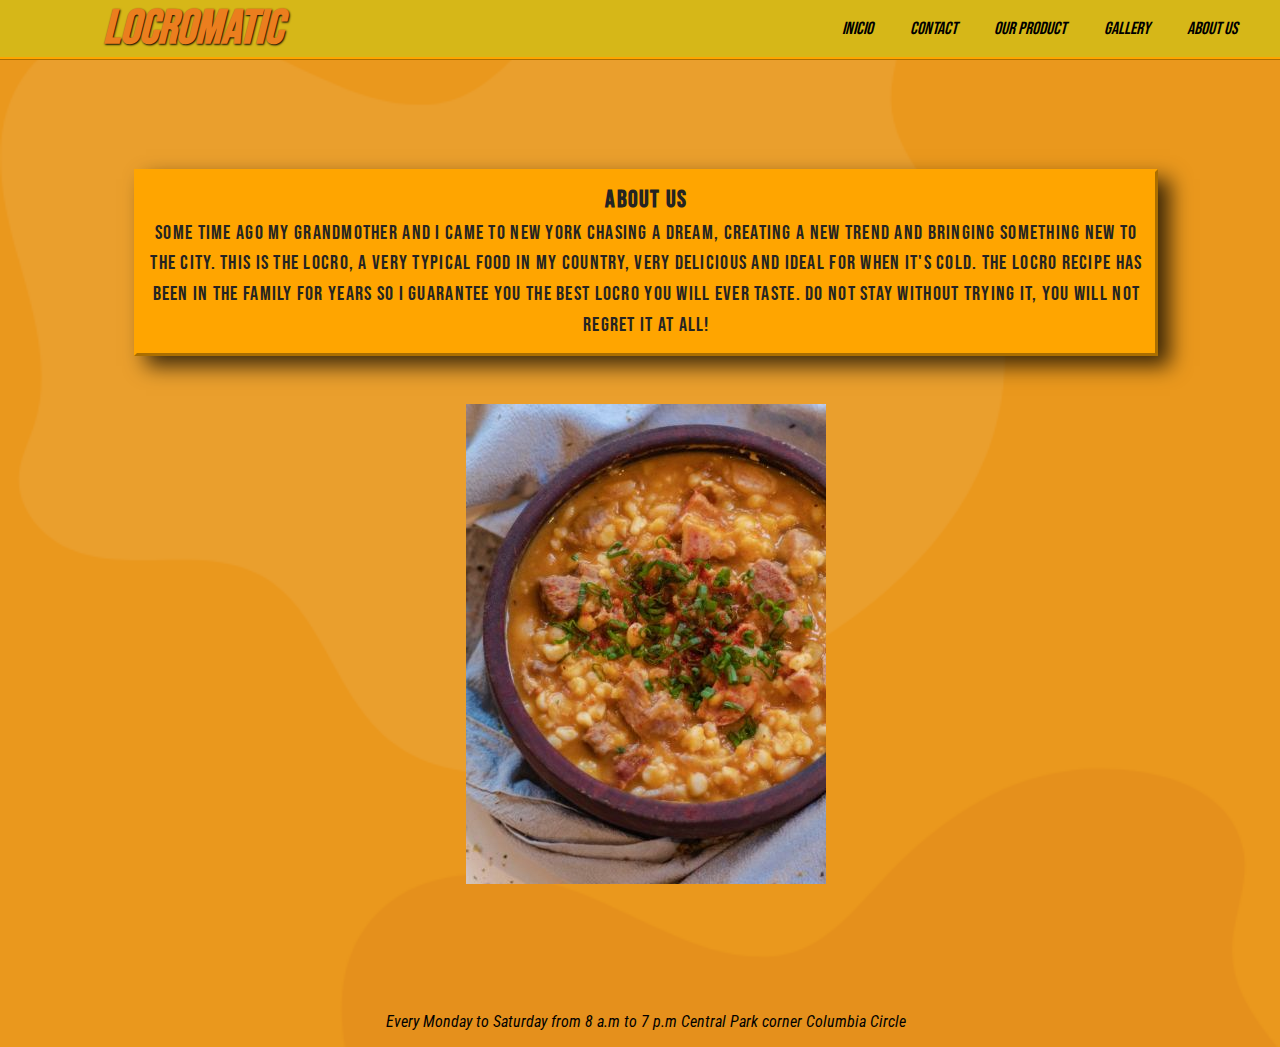
==== pages/aboutus.html @ 6319b04c "cambio al title en la pagina index" ====
<!DOCTYPE html>
<html lang="en">
    <head>
        <meta charset="UTF-8">
        <meta http-equiv="X-UA-Compatible" content="IE=edge">
        <meta name="viewport" content="width=device-width, initial-scale=1.0">
        <title>ABOUT US</title>
        <link rel="shortcut icon" href="../assets/abuelita icon.png" />
        <link rel="stylesheet" href="../styles/style.css">
        <link rel="preconnect" href="https://fonts.googleapis.com">
        <link rel="preconnect" href="https://fonts.gstatic.com" crossorigin>
        <link href="https://fonts.googleapis.com/css2?family=Bebas+Neue&family=Roboto+Condensed:wght@300&display=swap" rel="stylesheet"> 
    </head>    
    <body class="bodyPages">
        <header class="header">
            <h1 class="header__titulo">LocroMatic</h1>
            <nav>
                <ul class="header__listaDeNavegacion">
                    <li><a href="../index.html">Inicio</a></li>
                    <li><a href="./contact.html">Contact</a></li>
                    <li><a href="./product.html">Our product</a></li>
                    <li><a href="./gallery.html">Gallery</a></li>
                    <li><a href="./aboutus.html">About us</a></li>
                </ul>
            </nav>
        </header>
        <section class="mainSectionAboutus">
            <div class="mainSectionAboutus__contenido">
            <h3>About us</h3>
            <p>
                Some time ago my grandmother and I came to New York chasing a dream, creating a new trend and bringing something new to the city. This is the Locro, a very typical food in my country, very delicious and ideal for when it's cold. The Locro recipe has been in the family for years so I guarantee you the best locro you will ever taste. DO NOT stay without trying it, you will not regret it at all!
            </p>    
            </div>
            <div class="mainSectionAboutus__img">
                <img src="../assets/locrito3.jpg" alt="pot of locro" title="Tasty locrito with chorizo" />
            </div> 
            <footer class="aboutUsFooter">
                Every Monday to Saturday from 8 a.m to 7 p.m Central Park corner Columbia Circle
            </footer>
        </section> 
    </body>
</html>
---- styles/style.css ----
* {
    padding: 0;
    margin: 0;
    box-sizing: border-box;
}

body {
    background-image: url("https://img.freepik.com/foto-gratis/hojas-papel-color-naranja_23-2148320424.jpg?w=1060");
    background-color: #D6B718;
    background-repeat: no-repeat;
    background-size: cover;
    font-family: 'Roboto Condensed', sans-serif;
}

.bodyPages {
    background-image: url(../assets/pagesbackground.png);
}

body::-webkit-scrollbar {
    width:7px;
    background-color: rgb(26, 26, 26);
}

body::-webkit-scrollbar-thumb {
    background: #D6B718;
    border-radius: 5px;
}

/* Grid de todo el header */

.header {
    display: grid;
    grid-template-areas: 
    "header__titulo header__listaDeNavegacion"
    "header__titulo header__listaDeNavegacion";
    justify-content: space-between;
    align-items: center;
    width: 100%;
    height: auto;
}

/* Header en comun */

.header {
    background-color: #D6B718;
    border-bottom: ridge #ffa500;
}

.header__titulo {
    color: #eb7e1e;
    display: flex;
    justify-content: center;
    font-size: 3em;
    width: 15vw;
    margin-left: 2em;
    font-family: 'Bebas Neue', cursive;
    font-style: oblique;
    text-shadow: 1px 1px 2px black;
}

.header__listaDeNavegacion {
    list-style-type: none;
    width: 30rem;
    padding: 5px;
    background-color:#D6B718;
    display: flex;
    justify-content: space-evenly;
}

 ul li a {
    text-decoration: none;
    color: black;
    font-family: 'Bebas Neue', cursive;
    font-size: 1.1em;
    transition: 0.6s;
}

ul li a:hover {
    background-color: #252422;
    color: #ffa500;
}

/* Body de index */

.indexContainer {
    display: grid;
    grid-template-areas: 
    "indexImg  indexArticle indexPubli"
    "footerIndex footerIndex indexPubli";
    height: 100%;
    width: 100%;
    column-gap: 2rem;
    padding: 1rem;
}

/* Comienzo media query para index */

@media screen and (max-width: 648px)  {
    .header {
        display: flex;
        flex-direction: column;
        align-items: center;
        width: 100%;
        height: 100%;
    }

    .header__titulo {
        width: 100%;
        margin: 0;
    }

    .header ul {
        display: flex;
        flex-direction: column;
        align-items: center;
        width: 100%;
    }

    .indexContainer {
        display: flex;
        flex-direction: column;
        width: 100%;
        font-size: 0.8em;
        position: relative;
    }

    .indexArticle iframe {
        width: 100%;
    }

    .indexImg {
        display: flex;
        flex-direction: column;
        flex-wrap: nowrap;
        overflow: hidden;
    }

    .indexPubli {
        display: flex;
        flex-direction: column;
        width: 100%;
        align-items: center;
    }

    .footerIndex {
        width: 100%;
        text-align: center;
    }
}

/* Fin de media querie */


.indexArticle {
    padding-top: 1rem;
    padding-bottom: 1rem;
    padding-right: 0.5rem;
    padding-left: 0.5rem;
    width: 100%;
    margin-top: 2rem;
    border: outset #ffa500;
    font-family: 'Bebas Neue', cursive;
    font-size: 2em;
    letter-spacing: 1.5px;
    text-align: center;
    line-height: 1.6;
    text-shadow: .5px .5px 1.2px black;
    grid-area: indexArticle;
    display: flex;
    flex-direction: column;
    align-items: center;
    justify-content: space-between;
    box-shadow: -14px 10px 38px -1px rgba(0,0,0,0.62);
    -webkit-box-shadow: -14px 10px 38px -1px rgba(0,0,0,0.62);
    -moz-box-shadow: -14px 10px 38px -1px rgba(0,0,0,0.62);
}

.indexArticle:hover {
    background-color: #252422;
    color: #ffa500;
    transition: 1s;
    text-shadow: none;
}

.indexArticle iframe {
    margin-top: 2.5rem;
    margin-bottom: 2rem;
}

.indexImg {
    grid-area: indexImg;
    display: flex;
    flex-direction: column;
    align-items: center;
    justify-content: center;
}

.indexPubli {
    grid-area: indexPubli;
    width: 100%;
    order: outset #ffa500;
    display: flex;
    flex-direction: column;
    justify-content: space-around;
    font-style: italic;
    font-weight: bolder;
    padding: 0.5rem;
}

.footerIndex {
    grid-area: footerIndex;
    display: flex;
    justify-content: center;
    align-items: center;
    margin-top: 10rem;
    font-style: oblique;
}

/* Body de pagina Contact */

.mainContentContact {
    display: flex;
    flex-direction: row;
    flex-wrap: wrap;
    justify-content: space-around;
    align-items: center;
}

/* Inicio de media querie para pagina Contact */

@media screen and (max-width: 648px)  {
    .mainContentContact {
        width: 100%;
        display: flex;
        flex-wrap: wrap;
        flex-direction: column;
    }

    .mainContentContact__contenido1 {
        display: flex;
        flex-direction: column;
        flex-wrap: wrap;
        width: 100vw;
        font-size: 0.8rem;
    }

    .mainContentContact__contenido1 .mainContentContact__aside {
        display: flex;
        flex-wrap: wrap;
        width: 100%;
    }

    .mainContentContact__contenido2 {
        display: flex;
        flex-direction: column;
        flex-wrap: wrap;
        width: 100%;
    }

    .mainContentContact__contenido2 form {
        width: 100vw;
    }

    .mainContentContact__contenido2 form textarea {
        width: 100%;
    }

    .contactFooter {
        width: 100%;
        text-align: center;
        font-size: 0.8rem;
        margin-top: 10rem;
        margin-bottom: 1rem;
    }
}

/* Fin de media querie */

.mainContentContact__contenido1 h3 {
    display: flex;
    justify-content: center;
    border: double black;
    position: relative;
    top: 4rem;
    letter-spacing: 3.5px;
    background-color: #252422;
    color: #ffa500;
}

.mainContentContact__contenido2 h3 {
    display: flex;
    justify-content: center;
    border: double black;
    position: relative;
    top: 1.5rem;
    letter-spacing: 5px;
    background-color: #252422;
    color: #ffa500;
}

.mainContentContact__contenido2 form {
    margin-top: 6rem;
    border: ridge #ffa500;
    padding: 15px;
    line-height: 1.2;
    font-weight: bolder;
    font-style: oblique;
    box-shadow: 10px 10px 30px -5px rgba(0,0,0,0.75);
    -webkit-box-shadow: 10px 10px 30px -5px rgba(0,0,0,0.75);
    -moz-box-shadow: 10px 10px 30px -5px rgba(0,0,0,0.75);
}

.mainContentContact__aside {
    width: 35rem;
    height: 100%;
    border: inset #ffa500;
    font-family: 'Bebas Neue', cursive;
    font-size: 2.5em;
    text-align: center;
    line-height: 1.4;
    letter-spacing: 2.2px;
    display: flex;
    flex-wrap: wrap;
    align-items: flex-start;
    padding: 1rem;
    margin-top: 5.3rem;
    box-shadow: -14px 1px 65px 13px rgba(0,0,0,0.34);
    -webkit-box-shadow: -14px 1px 65px 13px rgba(0,0,0,0.34);
    -moz-box-shadow: -14px 1px 65px 13px rgba(0,0,0,0.34);
}

.contactFooter {
    display: flex;
    justify-content: center;
    align-items: center;
    margin-top: 10rem;
    margin-bottom: 1rem;
    font-style: oblique;
}

/* Body de pagina Products */

.productContainer {
    display: grid;
    grid-template-areas: 
    "mainSectionProduct mainSectionProduct mainSectionProduct productPubli"
    "mainSectionProduct mainSectionProduct mainSectionProduct productPubli"
    "mainSectionProduct2 mainSectionProduct2 mainSectionProduct2 productPubli"
    "mainSectionProduct2 mainSectionProduct2 mainSectionProduct2 productPubli"
    "productFooter productFooter productFooter productPubli";
    grid-template-columns: 1fr;
    padding: 1em;
    margin: 1em;
    height: 100%;
}

/* Inicio media querie para pagina Products */

@media screen and (max-width: 648px)  {
    .productContainer {
        display: flex;
        flex-direction: column;
        flex-wrap: wrap;
        height: 100%;
        width: 100%;
        padding: 0;
        margin: 0;
    }

    .mainSectionProduct {
        display: flex;
        flex-direction: column;
        flex-wrap: wrap;
        align-items: center;
        width: 100%;
    }

    .mainSectionProduct .varieties {
        display: flex;
        flex-direction: column;
        flex-wrap: wrap;
        align-items: center;
        justify-content: center;
        width: 100%;
    }

    .mainSectionProduct .varieties h4 {
        transform: none;
    }

    .mainSectionProduct .varieties ol,ul {
        display: flex;
        flex-direction: column;
        align-items: center;
    }

    .mainSectionProduct2 {
        display: flex;
        flex-direction: column;
        flex-wrap: wrap;
        width: 100%;
        margin: 0;
    }

    .mainSectionProduct2__title {
        width: 100%;
        display: flex;
        justify-content: center;
    }

    /* .mainSectionProduct2__table {
        display: flex;
        justify-content: center;
        overflow: none;
    } */

    .productPubli {
        width: 100%;
        display: flex;
        flex-wrap: wrap;
        flex-direction: column;
        align-items: center;
        margin-top: 5rem;
        border: ridge #ffa500;
    }

    .productFooter {
        width: 100%;
        text-align: center;
        font-size: 0.8rem;
    }
}

/* Fin de media querie */

.mainSectionProduct {
    grid-area: mainSectionProduct;
    display: flex;
    flex-direction: column;
    align-items: center;
    padding: 1rem;
    margin-right: 1rem;
}

.mainSectionProduct__title {
    display: flex;
    justify-content: center;
    letter-spacing: 5px;
    width: 100%;
}

.mainSectionProduct .varieties {
    display: flex;
    width: 100%;
    flex-direction: column;
    flex-wrap: wrap;
    padding: 1rem;
    margin: 1rem;
}

.varieties h4 {
    font-size: 1rem;
    border: outset 02px #ffa500;
    border-radius: 40px;
    padding: 0.4rem;
    text-align: center;
    margin: 1.5rem;
    width: 40%;
    transform: translate(24vw, 0);
    transition: 0.5s;
    box-shadow: 10px 10px 5px 0px rgba(0,0,0,0.75);
    -webkit-box-shadow: 10px 10px 5px 0px rgba(0,0,0,0.75);
    -moz-box-shadow: 10px 10px 5px 0px rgba(0,0,0,0.75);
}

.varieties h4:hover {
    background-color: #252422;
    color: #ffa500;
}

.varieties ol,
ul {
    list-style: none;
    font-style: oblique;
    line-height: 2;
}

.varieties #conCarne {
    display: flex;
    justify-content: space-around;
    padding: 1rem;
    margin: 1rem;
    margin-top: 2rem;

}

.varieties #sinCarne {
    display: flex; 
    justify-content: space-evenly;
    padding: 1rem;
    margin: 1rem;
    margin-top: 2rem;
}

.varieties #trigo, 
#maiz,
#porotos {
    padding: 2px;
    text-transform: capitalize;
    font-weight: bolder;
}

.mainSectionProduct2 {
    grid-area: mainSectionProduct2;
    display: flex;
    justify-content: center;
    align-items: center;
    border-top: ridge #ffa500; 
    padding: 1.5rem;
    margin: 1rem;
    gap: 5px;
}

.mainSectionProduct2__title {
    text-align: center;
    letter-spacing: 5px;
    margin-right: 3rem;
    margin-top: 2rem;
}

.mainSectionProduct2__table {
    width: 80%;
    font-weight: bolder;
    font-style: oblique;
    border: ridge #ffa500;
    margin-top: 2rem;
}

.productPubli {
    grid-area: productPubli;
    width: 100%;
    display: flex;
    flex-direction: column;
    justify-content: space-evenly;
    border-left: ridge #ffa500;
    padding-left: 1rem;
    font-style: oblique;
    font-weight: bolder;
}

.productFooter {
    grid-area: productFooter;
    display: flex;
    justify-content: center;
    align-items: center;
    margin-top: 10rem;
    font-style: oblique;
}

/* Body de pagina Gallery */

.gallery {
    display: grid;
    grid-template-areas: 
    "mainSectionGallery__title mainSectionGallery__title mainSectionGallery__title"
    "mainSectionGallery__img1 mainSectionGallery__img2 mainSectionGallery__img3"
    "gallery__footer gallery__footer gallery__footer";
    height: 100vh;
    padding: 1rem;
    gap: 1rem;
}

/* Media Querie de gallery */

@media screen and (max-width: 648px) {
    .gallery {
        display: flex;
        flex-direction: column;
        height: 100%;
        width: 100vw;
        gap: 2rem;
    }
    .gallery__footer {
        display: flex;
        text-align: center;
        font-style: oblique;
        font-size: 0.8rem;
    }

    .mainSectionGallery__img1{
        width: 100%;
    }
    .mainSectionGallery__img2 {
        width: 100%;
    }
    .mainSectionGallery__img3 {
        width: 100%;
        display: flex;
        justify-content: center;
    }
}

/* Fin de Media Querie */

.mainSectionGallery__title {
    letter-spacing: 5px;
    grid-area: mainSectionGallery__title;
    display: flex;
    justify-content: center;
    flex: 1 auto;
    margin-top: 1.5rem;
    margin-bottom: 2rem;
}

.mainSectionGallery__img1 {
    display: flex;
    flex-wrap: wrap;
    flex: 1 auto;
    overflow: hidden;
    grid-area: mainSectionGallery__img1;
    width: 100%;

}

.mainSectionGallery__img2 {
    display: flex;
    overflow: hidden;
    flex-wrap: wrap;
    flex: 2 auto;
    grid-area: mainSectionGallery__img2;
    width: 100%;
}

.mainSectionGallery__img3 {
    display: flex;
    flex-wrap: wrap;
    overflow: hidden;
    flex: 1 auto;
    grid-area: mainSectionGallery__img3;
    width: 100%;
}

.gallery__footer {
    grid-area: gallery__footer;
    display: flex;
    justify-content: center;
    margin-top: 10rem;
    flex: 1 auto;
    font-style: italic;
}

/* Body de pagina Aboutus */

.mainSectionAboutus {
    display: flex;
    flex-direction: column;
    align-items: center;
    justify-content: center;
    width: 65vw;
    margin-left: 18vw;
    margin-top: 8vw;
}

/* Inicio media querie para pagina Aboutus */

@media screen and (max-width: 648px)  {
    .mainSectionAboutus {
        display: flex;
        flex-direction: column;
        margin: 0;
        margin-top: 2rem;
        width: 100%;
        height: 100%;
    }

    .mainSectionAboutus .mainSectionAboutus__contenido {
        display: flex;
        flex-direction: column;
        flex-wrap: wrap;
        align-items: center;
        font-size: 1.8rem;
        line-height: 1.5;
        letter-spacing: 0.3vw;
    }

    .mainSectionAboutus__img {
        display: flex;
        flex-wrap: wrap;
        width: 100%;
        overflow: hidden;
        margin-top: 2rem;
    }

    .aboutUsFooter {
        display: flex;
        align-items: center;
        text-align: center;
        font-style: italic;
        font-size: 0.8rem;
        margin-top: 5rem;
        padding: 1rem;
    }
}

/* Fin de media querie */

.mainSectionAboutus__contenido {
    color: #252422;
    background-color: #ffa500;
    font-family: 'Bebas Neue', cursive;
    text-align: center;
    position: relative;
    width: 80vw;
    margin-top: 0.5vw;
    font-size: 1.6vw;
    line-height: 1.5;
    letter-spacing: 0.1vw;
    border: outset #ffa500;
    padding-bottom: 1vw;
    padding-left: 1vw;
    padding-right: 1vw;
    box-shadow: 12px 10px 20px 0px rgba(0,0,0,0.74);
    -webkit-box-shadow: 12px 10px 20px 0px rgba(0,0,0,0.74);
    -moz-box-shadow: 12px 10px 20px 0px rgba(0,0,0,0.74);
}
.mainSectionAboutus__contenido:hover {
    color: #ffa500;
    background-color: #252422;
}

.mainSectionAboutus__contenido h3 {
    text-align: center;
    padding-top: 10px;
}

.mainSectionAboutus .mainSectionAboutus__img {
    display: flex;
    justify-content: center;
    padding: 3rem;
}

.aboutUsFooter {
    display: flex;
    justify-content: center;
    margin-top: 5rem;
    margin-bottom: 1rem;
    font-style: oblique;
}
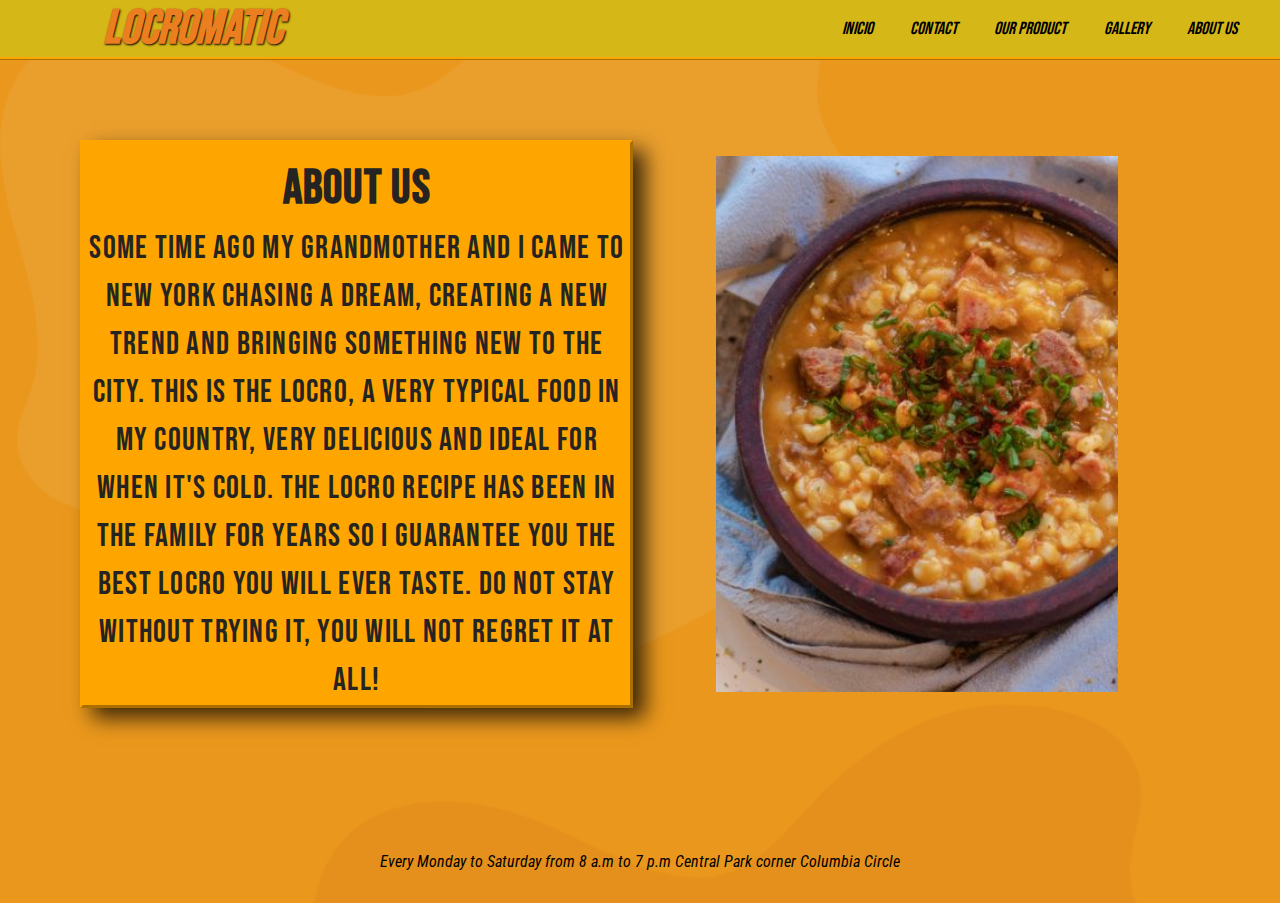
==== commit 2319eb96: "se agrega bootstrap pagina index y about us, tambien cambios a los estilos en css" ====
--- a/pages/aboutus.html
+++ b/pages/aboutus.html
@@ -10,6 +10,7 @@
         <link rel="preconnect" href="https://fonts.googleapis.com">
         <link rel="preconnect" href="https://fonts.gstatic.com" crossorigin>
         <link href="https://fonts.googleapis.com/css2?family=Bebas+Neue&family=Roboto+Condensed:wght@300&display=swap" rel="stylesheet"> 
+        <link href="https://cdn.jsdelivr.net/npm/bootstrap@5.2.0-beta1/dist/css/bootstrap.min.css" rel="stylesheet" integrity="sha384-0evHe/X+R7YkIZDRvuzKMRqM+OrBnVFBL6DOitfPri4tjfHxaWutUpFmBp4vmVor" crossorigin="anonymous">
     </head>    
     <body class="bodyPages">
         <header class="header">
@@ -24,19 +25,22 @@
                 </ul>
             </nav>
         </header>
-        <section class="mainSectionAboutus">
-            <div class="mainSectionAboutus__contenido">
-            <h3>About us</h3>
-            <p>
-                Some time ago my grandmother and I came to New York chasing a dream, creating a new trend and bringing something new to the city. This is the Locro, a very typical food in my country, very delicious and ideal for when it's cold. The Locro recipe has been in the family for years so I guarantee you the best locro you will ever taste. DO NOT stay without trying it, you will not regret it at all!
-            </p>    
-            </div>
-            <div class="mainSectionAboutus__img">
-                <img src="../assets/locrito3.jpg" alt="pot of locro" title="Tasty locrito with chorizo" />
+        <section class="container-fluid">
+            <div class="row mainAboutUs">
+                <div class="mainSectionAboutus__contenido col-sm-12 col-md-6 col-lg-6">
+                <h2>About us</h2>
+                <p>
+                    Some time ago my grandmother and I came to New York chasing a dream, creating a new trend and bringing something new to the city. This is the Locro, a very typical food in my country, very delicious and ideal for when it's cold. The Locro recipe has been in the family for years so I guarantee you the best locro you will ever taste. DO NOT stay without trying it, you will not regret it at all!
+                </p>    
+                </div>
+                <div class="mainSectionAboutus__img col-sm-12 col-md-6 col-lg-6">
+                    <img src="../assets/locrito3.jpg" alt="pot of locro" title="Tasty locrito with chorizo" class="img-thumbnail"/>
+                </div>
             </div> 
-            <footer class="aboutUsFooter">
-                Every Monday to Saturday from 8 a.m to 7 p.m Central Park corner Columbia Circle
-            </footer>
+                <footer class="aboutUsFooter">
+                    Every Monday to Saturday from 8 a.m to 7 p.m Central Park corner Columbia Circle
+                </footer>
         </section> 
+        <script src="https://cdn.jsdelivr.net/npm/bootstrap@5.2.0-beta1/dist/js/bootstrap.bundle.min.js" integrity="sha384-pprn3073KE6tl6bjs2QrFaJGz5/SUsLqktiwsUTF55Jfv3qYSDhgCecCxMW52nD2" crossorigin="anonymous"></script>         
     </body>
 </html>--- a/styles/style.css
+++ b/styles/style.css
@@ -28,16 +28,16 @@
 
 /* Grid de todo el header */
 
-.header {
-    display: grid;
-    grid-template-areas: 
-    "header__titulo header__listaDeNavegacion"
-    "header__titulo header__listaDeNavegacion";
-    justify-content: space-between;
-    align-items: center;
-    width: 100%;
-    height: auto;
-}
+    .header {
+        display: flex;
+        grid-template-areas: 
+        "header__titulo header__listaDeNavegacion"
+        "header__titulo header__listaDeNavegacion";
+        justify-content: space-between;
+        align-items: center;
+        width: 100%;
+        height: 100%;
+    }
 
 /* Header en comun */
 
@@ -82,74 +82,15 @@
 
 /* Body de index */
 
-.indexContainer {
-    display: grid;
-    grid-template-areas: 
-    "indexImg  indexArticle indexPubli"
-    "footerIndex footerIndex indexPubli";
-    height: 100%;
-    width: 100%;
-    column-gap: 2rem;
-    padding: 1rem;
-}
-
-/* Comienzo media query para index */
-
-@media screen and (max-width: 648px)  {
-    .header {
-        display: flex;
-        flex-direction: column;
-        align-items: center;
-        width: 100%;
-        height: 100%;
-    }
-
-    .header__titulo {
-        width: 100%;
-        margin: 0;
-    }
-
-    .header ul {
-        display: flex;
-        flex-direction: column;
-        align-items: center;
-        width: 100%;
-    }
-
-    .indexContainer {
-        display: flex;
-        flex-direction: column;
-        width: 100%;
-        font-size: 0.8em;
-        position: relative;
-    }
-
-    .indexArticle iframe {
-        width: 100%;
-    }
-
-    .indexImg {
-        display: flex;
-        flex-direction: column;
-        flex-wrap: nowrap;
-        overflow: hidden;
-    }
-
-    .indexPubli {
-        display: flex;
-        flex-direction: column;
-        width: 100%;
-        align-items: center;
-    }
-
-    .footerIndex {
-        width: 100%;
-        text-align: center;
-    }
-}
-
-/* Fin de media querie */
-
+.container-fluid {
+    margin: 2rem;
+}
+
+.mainIndex {
+    display: flex;
+    padding: 3rem;
+    padding-ight: 1rem;
+}
 
 .indexArticle {
     padding-top: 1rem;
@@ -165,11 +106,6 @@
     text-align: center;
     line-height: 1.6;
     text-shadow: .5px .5px 1.2px black;
-    grid-area: indexArticle;
-    display: flex;
-    flex-direction: column;
-    align-items: center;
-    justify-content: space-between;
     box-shadow: -14px 10px 38px -1px rgba(0,0,0,0.62);
     -webkit-box-shadow: -14px 10px 38px -1px rgba(0,0,0,0.62);
     -moz-box-shadow: -14px 10px 38px -1px rgba(0,0,0,0.62);
@@ -183,12 +119,13 @@
 }
 
 .indexArticle iframe {
-    margin-top: 2.5rem;
+    margin-top: 2rem;
     margin-bottom: 2rem;
+    padding: 1rem;
+    width: 100%;
 }
 
 .indexImg {
-    grid-area: indexImg;
     display: flex;
     flex-direction: column;
     align-items: center;
@@ -196,24 +133,24 @@
 }
 
 .indexPubli {
-    grid-area: indexPubli;
-    width: 100%;
-    order: outset #ffa500;
+    width: 100%;
     display: flex;
     flex-direction: column;
     justify-content: space-around;
+    align-items: center;
     font-style: italic;
     font-weight: bolder;
-    padding: 0.5rem;
 }
 
 .footerIndex {
-    grid-area: footerIndex;
-    display: flex;
-    justify-content: center;
-    align-items: center;
-    margin-top: 10rem;
-    font-style: oblique;
+    display: flex;
+    justify-content: center;
+    align-items: center;
+    font-style: oblique;
+    text-align: center;
+    margin-top: 6rem;
+    margin-bottom: 1rem;
+    font-size: 1rem;
 }
 
 /* Body de pagina Contact */
@@ -324,6 +261,7 @@
     align-items: flex-start;
     padding: 1rem;
     margin-top: 5.3rem;
+    background-image: linear-gradient(to top, #e85d04, #f48c06, #faa307, #ffba08);
     box-shadow: -14px 1px 65px 13px rgba(0,0,0,0.34);
     -webkit-box-shadow: -14px 1px 65px 13px rgba(0,0,0,0.34);
     -moz-box-shadow: -14px 1px 65px 13px rgba(0,0,0,0.34);
@@ -408,12 +346,6 @@
         justify-content: center;
     }
 
-    /* .mainSectionProduct2__table {
-        display: flex;
-        justify-content: center;
-        overflow: none;
-    } */
-
     .productPubli {
         width: 100%;
         display: flex;
@@ -476,6 +408,7 @@
 .varieties h4:hover {
     background-color: #252422;
     color: #ffa500;
+    transform: skew(25deg, 172deg);
 }
 
 .varieties ol,
@@ -649,76 +582,23 @@
     font-style: italic;
 }
 
-/* Body de pagina Aboutus */
-
-.mainSectionAboutus {
-    display: flex;
-    flex-direction: column;
-    align-items: center;
-    justify-content: center;
-    width: 65vw;
-    margin-left: 18vw;
-    margin-top: 8vw;
-}
-
-/* Inicio media querie para pagina Aboutus */
-
-@media screen and (max-width: 648px)  {
-    .mainSectionAboutus {
-        display: flex;
-        flex-direction: column;
-        margin: 0;
-        margin-top: 2rem;
-        width: 100%;
-        height: 100%;
-    }
-
-    .mainSectionAboutus .mainSectionAboutus__contenido {
-        display: flex;
-        flex-direction: column;
-        flex-wrap: wrap;
-        align-items: center;
-        font-size: 1.8rem;
-        line-height: 1.5;
-        letter-spacing: 0.3vw;
-    }
-
-    .mainSectionAboutus__img {
-        display: flex;
-        flex-wrap: wrap;
-        width: 100%;
-        overflow: hidden;
-        margin-top: 2rem;
-    }
-
-    .aboutUsFooter {
-        display: flex;
-        align-items: center;
-        text-align: center;
-        font-style: italic;
-        font-size: 0.8rem;
-        margin-top: 5rem;
-        padding: 1rem;
-    }
-}
-
-/* Fin de media querie */
+/* Body de pagina About Us */
+
+.mainAboutUs {
+    display: flex;
+    padding: 3rem;
+}
 
 .mainSectionAboutus__contenido {
     color: #252422;
     background-color: #ffa500;
     font-family: 'Bebas Neue', cursive;
     text-align: center;
-    position: relative;
-    width: 80vw;
-    margin-top: 0.5vw;
-    font-size: 1.6vw;
+    font-size: 2rem;
     line-height: 1.5;
     letter-spacing: 0.1vw;
     border: outset #ffa500;
-    padding-bottom: 1vw;
-    padding-left: 1vw;
-    padding-right: 1vw;
+    width: 100%;
     box-shadow: 12px 10px 20px 0px rgba(0,0,0,0.74);
     -webkit-box-shadow: 12px 10px 20px 0px rgba(0,0,0,0.74);
     -moz-box-shadow: 12px 10px 20px 0px rgba(0,0,0,0.74);
@@ -728,21 +608,25 @@
     background-color: #252422;
 }
 
-.mainSectionAboutus__contenido h3 {
+.mainSectionAboutus__contenido h2 {
     text-align: center;
     padding-top: 10px;
 }
 
-.mainSectionAboutus .mainSectionAboutus__img {
-    display: flex;
-    justify-content: center;
-    padding: 3rem;
+ .mainSectionAboutus__img {
+    padding: 1rem;
+    width: 100%;
+    display: flex;
+    justify-content: center;
 }
 
 .aboutUsFooter {
     display: flex;
     justify-content: center;
-    margin-top: 5rem;
+    margin-top: 6rem;
+    text-align: center;
     margin-bottom: 1rem;
     font-style: oblique;
+    font-size: 1rem;
+    width: 100%;
 }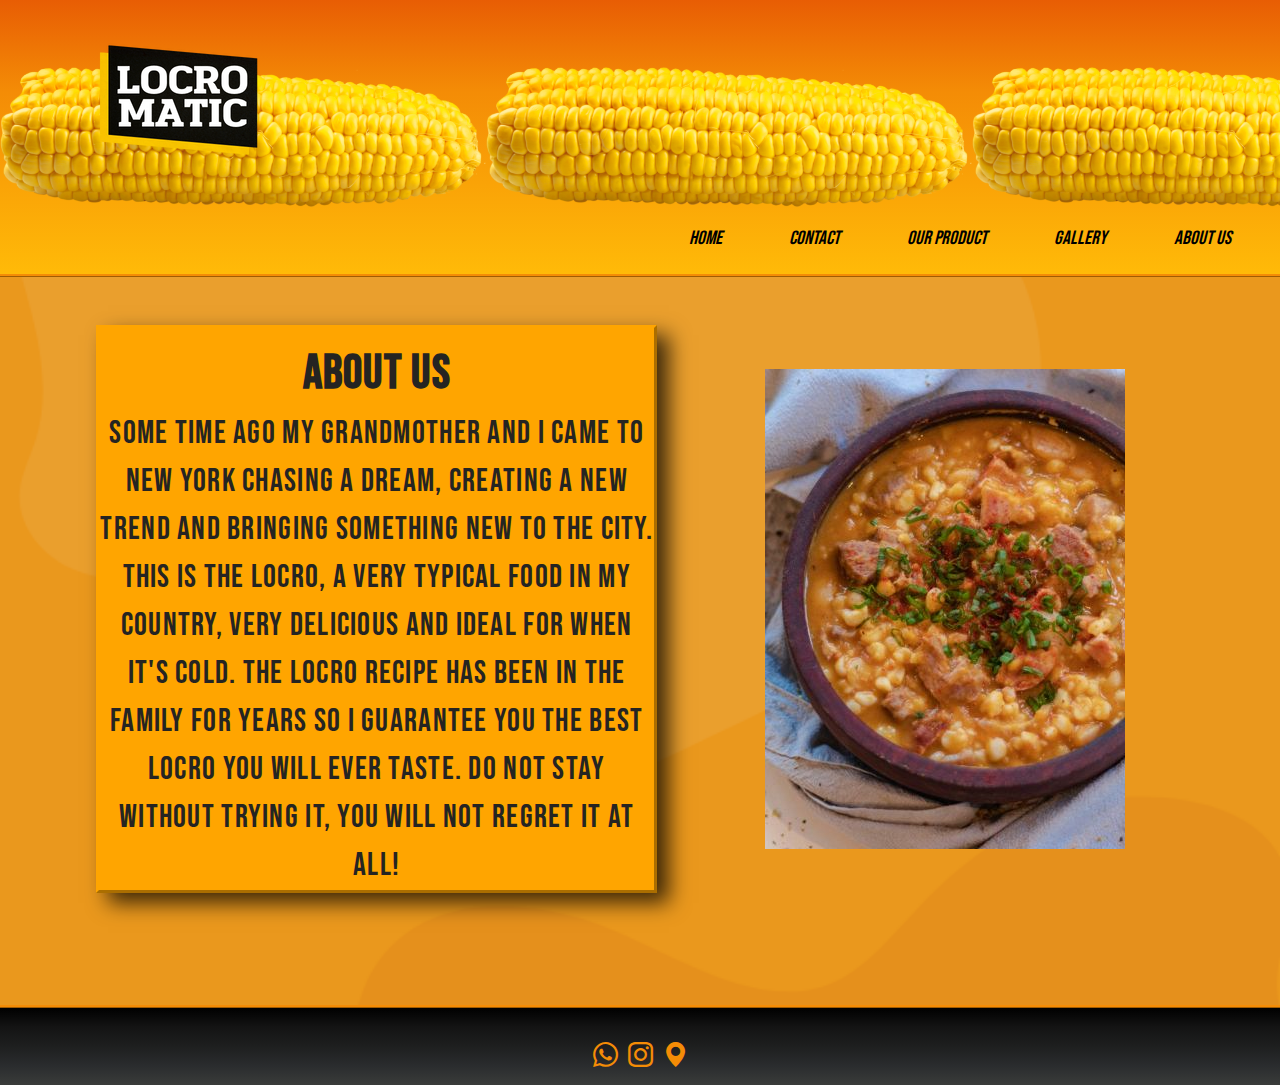
==== commit 413a98af: "terminamos de retocar bootstrap en index y pagina About Us aparte de agregarlo a Gallery, tambien se" ====
--- a/pages/aboutus.html
+++ b/pages/aboutus.html
@@ -11,19 +11,22 @@
         <link rel="preconnect" href="https://fonts.gstatic.com" crossorigin>
         <link href="https://fonts.googleapis.com/css2?family=Bebas+Neue&family=Roboto+Condensed:wght@300&display=swap" rel="stylesheet"> 
         <link href="https://cdn.jsdelivr.net/npm/bootstrap@5.2.0-beta1/dist/css/bootstrap.min.css" rel="stylesheet" integrity="sha384-0evHe/X+R7YkIZDRvuzKMRqM+OrBnVFBL6DOitfPri4tjfHxaWutUpFmBp4vmVor" crossorigin="anonymous">
+        <link rel="stylesheet" href="https://cdn.jsdelivr.net/npm/bootstrap-icons@1.8.3/font/bootstrap-icons.css">
     </head>    
     <body class="bodyPages">
-        <header class="header">
-            <h1 class="header__titulo">LocroMatic</h1>
-            <nav>
-                <ul class="header__listaDeNavegacion">
-                    <li><a href="../index.html">Inicio</a></li>
-                    <li><a href="./contact.html">Contact</a></li>
-                    <li><a href="./product.html">Our product</a></li>
-                    <li><a href="./gallery.html">Gallery</a></li>
-                    <li><a href="./aboutus.html">About us</a></li>
-                </ul>
-            </nav>
+        <header class="header container-fluid">
+            <div class="row d-flex justify-content-around align-items-start">
+                <img src="../assets/LOGO.png" alt="logo de la marca" class="col-auto">
+                <nav class="col nav mt-2">
+                    <ul class="header__listaDeNavegacion">
+                        <li><a href="../index.html">Home</a></li>
+                        <li><a href="./contact.html">Contact</a></li>
+                        <li><a href="./product.html">Our product</a></li>
+                        <li><a href="./gallery.html">Gallery</a></li>
+                        <li><a href="./aboutus.html">About us</a></li>
+                
+                </nav>
+            </div>
         </header>
         <section class="container-fluid">
             <div class="row mainAboutUs">
@@ -37,10 +40,12 @@
                     <img src="../assets/locrito3.jpg" alt="pot of locro" title="Tasty locrito with chorizo" class="img-thumbnail"/>
                 </div>
             </div> 
-                <footer class="aboutUsFooter">
-                    Every Monday to Saturday from 8 a.m to 7 p.m Central Park corner Columbia Circle
-                </footer>
         </section> 
+        <footer class="footer">
+            <a href="https://web.whatsapp.com/" target="_blank"><i class="bi bi-whatsapp"></i></a>
+            <a href="https://www.instagram.com/" target="_blank"><i class="bi bi-instagram"></i></a>
+            <a href="https://www.google.com.ar/maps/place/Columbus+Cir,+New+York,+NY,+EE.+UU./@40.767848,-73.9837106,17z/data=!3m1!4b1!4m5!3m4!1s0x89c258f63c9804b5:0xacca5e3d4112d7eb!8m2!3d40.767848!4d-73.9815219" target="_blank"><i class="bi bi-geo-alt-fill"></i></a>
+        </footer>
         <script src="https://cdn.jsdelivr.net/npm/bootstrap@5.2.0-beta1/dist/js/bootstrap.bundle.min.js" integrity="sha384-pprn3073KE6tl6bjs2QrFaJGz5/SUsLqktiwsUTF55Jfv3qYSDhgCecCxMW52nD2" crossorigin="anonymous"></script>         
     </body>
 </html>--- a/styles/style.css
+++ b/styles/style.css
@@ -26,53 +26,42 @@
     border-radius: 5px;
 }
 
-/* Grid de todo el header */
-
-    .header {
-        display: flex;
-        grid-template-areas: 
-        "header__titulo header__listaDeNavegacion"
-        "header__titulo header__listaDeNavegacion";
-        justify-content: space-between;
-        align-items: center;
-        width: 100%;
-        height: 100%;
-    }
-
 /* Header en comun */
 
 .header {
-    background-color: #D6B718;
-    border-bottom: ridge #ffa500;
-}
-
-.header__titulo {
-    color: #eb7e1e;
-    display: flex;
-    justify-content: center;
-    font-size: 3em;
-    width: 15vw;
-    margin-left: 2em;
-    font-family: 'Bebas Neue', cursive;
-    font-style: oblique;
-    text-shadow: 1px 1px 2px black;
+    border-bottom: ridge #f48c06;
+    background-image: url(../assets/corn.png), linear-gradient(to bottom, #e85d04, #f48c06, #faa307, #ffba08);
+    background-size: contain;
+}
+
+@media screen and (min-width: 992px)  {
+    .header img {
+        margin-left: 5rem;
+    }
+}
+
+.nav {
+    display: flex;
+    justify-content: flex-end;
+    width: 100%;
 }
 
 .header__listaDeNavegacion {
     list-style-type: none;
-    width: 30rem;
-    padding: 5px;
-    background-color:#D6B718;
-    display: flex;
-    justify-content: space-evenly;
+    width: 40rem;
+    padding: 1rem;
+    display: flex;
+    justify-content: space-around;
 }
 
  ul li a {
     text-decoration: none;
     color: black;
     font-family: 'Bebas Neue', cursive;
-    font-size: 1.1em;
+    font-size: 1.2em;
     transition: 0.6s;
+    width: 100%;
+    color: #000;
 }
 
 ul li a:hover {
@@ -82,23 +71,17 @@
 
 /* Body de index */
 
-.container-fluid {
-    margin: 2rem;
-}
-
 .mainIndex {
     display: flex;
     padding: 3rem;
-    padding-ight: 1rem;
 }
 
 .indexArticle {
-    padding-top: 1rem;
-    padding-bottom: 1rem;
+    padding-top: 2rem;
     padding-right: 0.5rem;
     padding-left: 0.5rem;
-    width: 100%;
-    margin-top: 2rem;
+    margin-bottom: 5rem;
+    width: 100%;
     border: outset #ffa500;
     font-family: 'Bebas Neue', cursive;
     font-size: 2em;
@@ -119,10 +102,10 @@
 }
 
 .indexArticle iframe {
-    margin-top: 2rem;
+    margin-top: 1rem;
     margin-bottom: 2rem;
     padding: 1rem;
-    width: 100%;
+    width: 80%;
 }
 
 .indexImg {
@@ -130,7 +113,21 @@
     flex-direction: column;
     align-items: center;
     justify-content: center;
-}
+    overflow: hidden;
+}
+
+.cocinera {
+    animation-name: cocinera;
+    animation-duration: 5s;
+    animation-iteration-count: infinite;
+    animation-delay: 1s;
+    animation-direction: alternate;
+}
+
+@keyframes cocinera {
+    0% {transform: rotate(25deg);}
+    100% {transform: rotate(-20deg);}
+} 
 
 .indexPubli {
     width: 100%;
@@ -140,17 +137,7 @@
     align-items: center;
     font-style: italic;
     font-weight: bolder;
-}
-
-.footerIndex {
-    display: flex;
-    justify-content: center;
-    align-items: center;
-    font-style: oblique;
-    text-align: center;
-    margin-top: 6rem;
-    margin-bottom: 1rem;
-    font-size: 1rem;
+    font-family: 'Roboto Condensed', sans-serif;
 }
 
 /* Body de pagina Contact */
@@ -267,14 +254,6 @@
     -moz-box-shadow: -14px 1px 65px 13px rgba(0,0,0,0.34);
 }
 
-.contactFooter {
-    display: flex;
-    justify-content: center;
-    align-items: center;
-    margin-top: 10rem;
-    margin-bottom: 1rem;
-    font-style: oblique;
-}
 
 /* Body de pagina Products */
 
@@ -285,7 +264,7 @@
     "mainSectionProduct mainSectionProduct mainSectionProduct productPubli"
     "mainSectionProduct2 mainSectionProduct2 mainSectionProduct2 productPubli"
     "mainSectionProduct2 mainSectionProduct2 mainSectionProduct2 productPubli"
-    "productFooter productFooter productFooter productPubli";
+    "footer footer footer productPubli";
     grid-template-columns: 1fr;
     padding: 1em;
     margin: 1em;
@@ -481,112 +460,29 @@
     font-weight: bolder;
 }
 
-.productFooter {
-    grid-area: productFooter;
-    display: flex;
-    justify-content: center;
-    align-items: center;
-    margin-top: 10rem;
-    font-style: oblique;
-}
-
 /* Body de pagina Gallery */
-
-.gallery {
-    display: grid;
-    grid-template-areas: 
-    "mainSectionGallery__title mainSectionGallery__title mainSectionGallery__title"
-    "mainSectionGallery__img1 mainSectionGallery__img2 mainSectionGallery__img3"
-    "gallery__footer gallery__footer gallery__footer";
-    height: 100vh;
-    padding: 1rem;
-    gap: 1rem;
-}
-
-/* Media Querie de gallery */
-
-@media screen and (max-width: 648px) {
-    .gallery {
-        display: flex;
-        flex-direction: column;
-        height: 100%;
-        width: 100vw;
-        gap: 2rem;
-    }
-    .gallery__footer {
-        display: flex;
-        text-align: center;
-        font-style: oblique;
-        font-size: 0.8rem;
-    }
-
-    .mainSectionGallery__img1{
-        width: 100%;
-    }
-    .mainSectionGallery__img2 {
-        width: 100%;
-    }
-    .mainSectionGallery__img3 {
-        width: 100%;
-        display: flex;
-        justify-content: center;
-    }
-}
-
-/* Fin de Media Querie */
 
 .mainSectionGallery__title {
     letter-spacing: 5px;
-    grid-area: mainSectionGallery__title;
-    display: flex;
-    justify-content: center;
-    flex: 1 auto;
-    margin-top: 1.5rem;
-    margin-bottom: 2rem;
-}
-
-.mainSectionGallery__img1 {
-    display: flex;
-    flex-wrap: wrap;
-    flex: 1 auto;
-    overflow: hidden;
-    grid-area: mainSectionGallery__img1;
-    width: 100%;
-
-}
-
-.mainSectionGallery__img2 {
-    display: flex;
-    overflow: hidden;
-    flex-wrap: wrap;
-    flex: 2 auto;
-    grid-area: mainSectionGallery__img2;
-    width: 100%;
-}
-
-.mainSectionGallery__img3 {
-    display: flex;
-    flex-wrap: wrap;
-    overflow: hidden;
-    flex: 1 auto;
-    grid-area: mainSectionGallery__img3;
-    width: 100%;
-}
-
-.gallery__footer {
-    grid-area: gallery__footer;
-    display: flex;
-    justify-content: center;
-    margin-top: 10rem;
-    flex: 1 auto;
-    font-style: italic;
+    display: flex;
+    justify-content: center;
+    margin-top: 3rem;
+    margin-bottom: 4rem;
 }
 
 /* Body de pagina About Us */
 
 .mainAboutUs {
     display: flex;
+    align-items: center;
     padding: 3rem;
+    padding-left: 6rem;
+}
+
+@media screen and (max-width: 768px) {
+    .mainAboutUs {
+        padding-left: 3rem;
+    }
 }
 
 .mainSectionAboutus__contenido {
@@ -616,17 +512,39 @@
  .mainSectionAboutus__img {
     padding: 1rem;
     width: 100%;
-    display: flex;
-    justify-content: center;
-}
-
-.aboutUsFooter {
-    display: flex;
-    justify-content: center;
-    margin-top: 6rem;
-    text-align: center;
-    margin-bottom: 1rem;
-    font-style: oblique;
-    font-size: 1rem;
-    width: 100%;
+    height: 100%;
+    display: flex;
+    justify-content: center;
+}
+
+/* Footer en comun */
+
+.footer {
+    display: flex;
+    justify-content: center;
+    margin-top: 4rem;
+    padding-top: 2rem;
+    padding-bottom: 1rem;
+    border-top: ridge #f48c06;
+    background-image: linear-gradient(to bottom, #000000, #141414, #1e1f1f, #2a2c2e, #3a3c3a);
+    color: #f48c06;
+}
+
+.bi-whatsapp {
+    font-size: 25px;
+    color: #f48c06;
+    margin-left: 10px;
+    margin-right: 10px;
+}
+
+.bi-instagram {
+    font-size: 25px;
+    color: #f48c06;
+}
+
+.bi-geo-alt-fill {
+    font-size: 25px;
+    margin-left: 10px;
+    margin-right: 10px;
+    color: #f48c06;
 }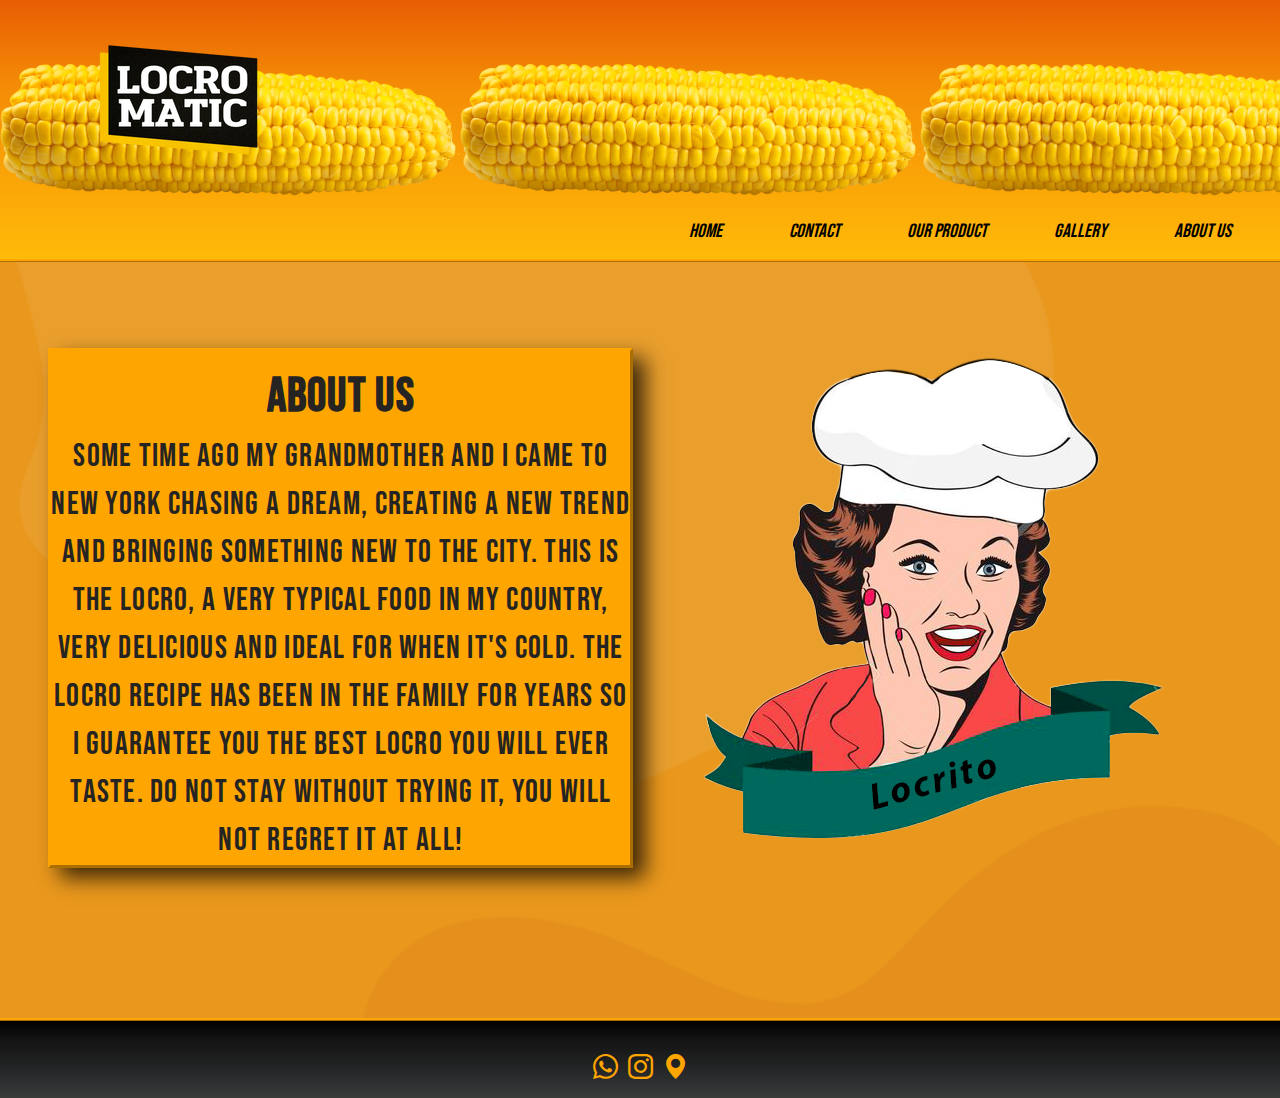
==== commit aba6419f: "agregamos SASS al proyecto, mapas, mixins, extends, variables y nesting, tambien agregamos optimizac" ====
--- a/pages/aboutus.html
+++ b/pages/aboutus.html
@@ -4,18 +4,20 @@
         <meta charset="UTF-8">
         <meta http-equiv="X-UA-Compatible" content="IE=edge">
         <meta name="viewport" content="width=device-width, initial-scale=1.0">
-        <title>ABOUT US</title>
+        <meta name="keywords" content="locro, sobre nosotros, information about us, datos, locrito, comida caliente, maiz, choclo, argentina, sabroso, hot food, corn, tasty">
+        <meta name="description" content="LocroMatic brief overview about the history of the project and some information about how we got here.">
         <link rel="shortcut icon" href="../assets/abuelita icon.png" />
-        <link rel="stylesheet" href="../styles/style.css">
+        <link rel="stylesheet" href="../styles/estilos.css">
         <link rel="preconnect" href="https://fonts.googleapis.com">
         <link rel="preconnect" href="https://fonts.gstatic.com" crossorigin>
         <link href="https://fonts.googleapis.com/css2?family=Bebas+Neue&family=Roboto+Condensed:wght@300&display=swap" rel="stylesheet"> 
         <link href="https://cdn.jsdelivr.net/npm/bootstrap@5.2.0-beta1/dist/css/bootstrap.min.css" rel="stylesheet" integrity="sha384-0evHe/X+R7YkIZDRvuzKMRqM+OrBnVFBL6DOitfPri4tjfHxaWutUpFmBp4vmVor" crossorigin="anonymous">
         <link rel="stylesheet" href="https://cdn.jsdelivr.net/npm/bootstrap-icons@1.8.3/font/bootstrap-icons.css">
+        <title>LocroMatic About | Hot Food</title>
     </head>    
     <body class="bodyPages">
         <header class="header container-fluid">
-            <div class="row d-flex justify-content-around align-items-start">
+            <div class="row d-flex justify-content-around align-items-start rowHeader">
                 <img src="../assets/LOGO.png" alt="logo de la marca" class="col-auto">
                 <nav class="col nav mt-2">
                     <ul class="header__listaDeNavegacion">
@@ -24,20 +26,19 @@
                         <li><a href="./product.html">Our product</a></li>
                         <li><a href="./gallery.html">Gallery</a></li>
                         <li><a href="./aboutus.html">About us</a></li>
-                
                 </nav>
             </div>
         </header>
-        <section class="container-fluid">
-            <div class="row mainAboutUs">
-                <div class="mainSectionAboutus__contenido col-sm-12 col-md-6 col-lg-6">
-                <h2>About us</h2>
-                <p>
-                    Some time ago my grandmother and I came to New York chasing a dream, creating a new trend and bringing something new to the city. This is the Locro, a very typical food in my country, very delicious and ideal for when it's cold. The Locro recipe has been in the family for years so I guarantee you the best locro you will ever taste. DO NOT stay without trying it, you will not regret it at all!
-                </p>    
+        <section class="container-fluid mainSection">
+            <div class="row mainContent">
+                <div class="mainContent__contenido col-sm-12 col-md-6 col-lg-6">
+                    <h2>About us</h2>
+                    <p>
+                        Some time ago my grandmother and I came to New York chasing a dream, creating a new trend and bringing something new to the city. This is the Locro, a very typical food in my country, very delicious and ideal for when it's cold. The Locro recipe has been in the family for years so I guarantee you the best locro you will ever taste. DO NOT stay without trying it, you will not regret it at all!
+                    </p>    
                 </div>
-                <div class="mainSectionAboutus__img col-sm-12 col-md-6 col-lg-6">
-                    <img src="../assets/locrito3.jpg" alt="pot of locro" title="Tasty locrito with chorizo" class="img-thumbnail"/>
+                <div class="mainContent__img col-sm-12 col-md-6 col-lg-6">
+                    <img src="../assets/abuela cocinera1-Recuperado copia.png" alt="pot of locro" title="Tasty locrito with chorizo" />
                 </div>
             </div> 
         </section> 
--- a/styles/estilos.css
+++ b/styles/estilos.css
@@ -0,0 +1,437 @@
+* {
+  padding: 0;
+  margin: 0;
+  box-sizing: border-box;
+}
+
+body {
+  background-image: url("https://img.freepik.com/foto-gratis/hojas-papel-color-naranja_23-2148320424.jpg?w=1060");
+  background-color: #D6B718;
+  background-repeat: no-repeat;
+  background-size: cover;
+  font-family: "Roboto Condensed", sans-serif;
+}
+
+.bodyPages {
+  background-image: url(../assets/pagesbackground.png);
+  background-size: cover;
+}
+
+body::-webkit-scrollbar {
+  width: 7px;
+  background-color: rgb(26, 26, 26);
+}
+
+body::-webkit-scrollbar-thumb {
+  background: #D6B718;
+  border-radius: 5px;
+}
+
+.header {
+  border-bottom: ridge #ffa500;
+  background-image: url(../assets/corn.png), linear-gradient(to bottom, #e85d04, #f48c06, #faa307, #ffba08);
+  background-size: contain;
+}
+.header .rowHeader .nav {
+  display: flex;
+  justify-content: flex-end;
+}
+.header .rowHeader .nav .header__listaDeNavegacion {
+  list-style-type: none;
+  width: 40rem;
+  padding: 1rem;
+  display: flex;
+  justify-content: space-around;
+  flex-wrap: wrap;
+}
+.header .rowHeader .nav .header__listaDeNavegacion li a {
+  text-decoration: none;
+  color: black;
+  font-family: "Bebas Neue", cursive;
+  font-size: 1.2em;
+  transition: 0.6s;
+  width: 100%;
+  color: #000;
+  font-style: oblique;
+}
+.header .rowHeader .nav .header__listaDeNavegacion li a:hover {
+  background-color: #252422;
+  color: #ffa500;
+}
+
+@media screen and (min-width: 992px) {
+  .header img {
+    margin-left: 5rem;
+  }
+}
+@media screen and (max-width: 648px) {
+  .header__listaDeNavegacion {
+    display: flex;
+    flex-direction: column;
+    align-items: center;
+    line-height: 2;
+  }
+}
+.mainIndex {
+  display: flex;
+  padding: 3rem;
+}
+.mainIndex .indexArticle {
+  padding-top: 2rem;
+  padding-right: 0.5rem;
+  padding-left: 0.5rem;
+  width: 100%;
+  border: outset #ffa500;
+  font-family: "Bebas Neue";
+  font-size: 2em;
+  letter-spacing: 1.5px;
+  text-align: center;
+  line-height: 1.6;
+  text-shadow: 0.5px 0.5px 1.2px black;
+  box-shadow: -14px 10px 38px -1px rgba(0, 0, 0, 0.62);
+  -webkit-box-shadow: -14px 10px 38px -1px rgba(0, 0, 0, 0.62);
+  -moz-box-shadow: -14px 10px 38px -1px rgba(0, 0, 0, 0.62);
+}
+.mainIndex .indexArticle:hover {
+  background-color: #252422;
+  color: #ffa500;
+  transition: 1s;
+  text-shadow: none;
+}
+.mainIndex .indexArticle iframe {
+  margin-top: 1rem;
+  margin-bottom: 2rem;
+  padding: 1rem;
+  width: 80%;
+}
+.mainIndex .indexImg {
+  height: 50rem;
+  margin-top: 4rem;
+  margin-bottom: 1rem;
+  display: flex;
+  justify-content: center;
+  align-items: center;
+  overflow: hidden;
+}
+.mainIndex .indexImg .locrito {
+  -webkit-animation-name: locrardo;
+          animation-name: locrardo;
+  -webkit-animation-duration: 5s;
+          animation-duration: 5s;
+  -webkit-animation-iteration-count: infinite;
+          animation-iteration-count: infinite;
+  -webkit-animation-delay: 1s;
+          animation-delay: 1s;
+  -webkit-animation-direction: alternate;
+          animation-direction: alternate;
+}
+@-webkit-keyframes locrardo {
+  0% {
+    transform: rotate(25deg);
+  }
+  100% {
+    transform: rotate(-20deg);
+  }
+}
+@keyframes locrardo {
+  0% {
+    transform: rotate(25deg);
+  }
+  100% {
+    transform: rotate(-20deg);
+  }
+}
+.mainIndex .indexPubli {
+  width: 100%;
+  display: flex;
+  justify-content: space-around;
+  flex-direction: column;
+  align-items: center;
+  font-style: italic;
+  font-weight: bolder;
+  font-family: "Roboto Condensed", sans-serif;
+}
+
+.mainContentContact {
+  display: flex;
+  flex-direction: row;
+  flex-wrap: wrap;
+  justify-content: space-around;
+  align-items: center;
+}
+.mainContentContact .mainContentContact__contenido1 h3 {
+  width: 100%;
+  display: flex;
+  justify-content: center;
+  border: double #000;
+  position: relative;
+  top: 4rem;
+  letter-spacing: 3.5px;
+  background-color: #252422;
+  color: #ffa500;
+}
+.mainContentContact .mainContentContact__contenido1 .mainContentContact__aside {
+  width: 100%;
+}
+.mainContentContact .mainContentContact__contenido1 .mainContentContact__aside p {
+  width: 35rem;
+  border: inset #ffa500;
+  font-family: "Bebas Neue", cursive;
+  font-size: 2.5em;
+  text-align: center;
+  line-height: 1.4;
+  letter-spacing: 2.2px;
+  display: flex;
+  flex-wrap: wrap;
+  padding: 1rem;
+  margin-top: 5.3rem;
+  background-image: linear-gradient(to right, #e85d04, #f48c06, #faa307, #ffba08);
+  box-shadow: -14px 1px 65px 13px rgba(0, 0, 0, 0.34);
+  -webkit-box-shadow: -14px 1px 65px 13px rgba(0, 0, 0, 0.34);
+  -moz-box-shadow: -14px 1px 65px 13px rgba(0, 0, 0, 0.34);
+}
+.mainContentContact .mainContentContact__contenido1 .mainContentContact__aside .ifr {
+  width: 100%;
+}
+.mainContentContact .mainContentContact__contenido2 form {
+  margin-top: 6rem;
+  border: ridge #ffa500;
+  padding: 15px;
+  line-height: 1.2;
+  font-weight: bolder;
+  font-style: oblique;
+  box-shadow: 10px 10px 30px -5px rgba(0, 0, 0, 0.75);
+  -webkit-box-shadow: 10px 10px 30px -5px rgba(0, 0, 0, 0.75);
+  -moz-box-shadow: 10px 10px 30px -5px rgba(0, 0, 0, 0.75);
+}
+.mainContentContact .mainContentContact__contenido2 h3 {
+  display: flex;
+  justify-content: center;
+  border: double black;
+  position: relative;
+  top: 1.5rem;
+  letter-spacing: 5px;
+  background-color: #252422;
+  color: #ffa500;
+}
+
+@media screen and (max-width: 648px) {
+  .mainContentContact {
+    width: 100%;
+    display: flex;
+    flex-wrap: wrap;
+    flex-direction: column;
+  }
+
+  .mainContentContact__contenido1 {
+    display: flex;
+    flex-direction: column;
+    flex-wrap: wrap;
+    width: 100%;
+    font-size: 0.8rem;
+  }
+
+  .mainContentContact__aside {
+    display: flex;
+    flex-wrap: wrap;
+    width: 100%;
+  }
+
+  .mainContentContact__aside p {
+    width: 100%;
+  }
+
+  .mainContentContact__aside .ifr {
+    width: 100%;
+  }
+
+  .mainContentContact__contenido2 {
+    display: flex;
+    flex-direction: column;
+    flex-wrap: wrap;
+    width: 100%;
+  }
+
+  .mainContentContact__contenido2 form {
+    width: 100%;
+  }
+
+  .mainContentContact__contenido2 form textarea {
+    width: 100%;
+  }
+}
+.productContainer {
+  display: flex;
+  justify-content: center;
+  flex-direction: column;
+}
+.productContainer .mainSectionProduct {
+  width: 100%;
+}
+.productContainer .mainSectionProduct .mainSectionProduct__title {
+  display: flex;
+  justify-content: center;
+  letter-spacing: 5px;
+  width: 100%;
+  text-shadow: 0.5px 0.5px 1px black;
+  margin-top: 3rem;
+  margin-bottom: 4rem;
+}
+.productContainer .mainSectionProduct .varieties {
+  display: flex;
+  width: 100%;
+  flex-wrap: wrap;
+  padding-left: 2rem;
+  margin: 1rem;
+}
+.productContainer .mainSectionProduct .varieties h4 {
+  display: flex;
+  justify-content: center;
+  font-size: 1rem;
+  border: outset 0 #ffa500;
+  border-radius: 40px;
+  padding: 0.6rem;
+  margin: 2rem;
+  width: 15rem;
+  transition: 0.5s;
+  box-shadow: 10px 10px 5px 0px rgba(0, 0, 0, 0.75);
+  -webkit-box-shadow: 10px 10px 5px 0px rgba(0, 0, 0, 0.75);
+  -moz-box-shadow: 10px 10px 5px 0px rgba(0, 0, 0, 0.75);
+}
+.productContainer .mainSectionProduct .varieties h4:hover {
+  background-color: #252422;
+  color: #ffa500;
+}
+.productContainer .mainSectionProduct .varieties ol, .productContainer .mainSectionProduct .varieties ul {
+  list-style: none;
+  font-style: oblique;
+  line-height: 2;
+}
+.productContainer .mainSectionProduct .varieties .listaCarne {
+  display: flex;
+  flex-direction: column;
+  align-items: center;
+}
+.productContainer .mainSectionProduct .varieties #conCarne {
+  display: flex;
+  flex-wrap: wrap;
+  justify-content: center;
+  padding: 1rem;
+  margin-top: 2rem;
+  gap: 15px;
+}
+.productContainer .mainSectionProduct .varieties #conCarne ul {
+  text-align: center;
+}
+.productContainer .mainSectionProduct .varieties .listaSinCarne {
+  display: flex;
+  flex-direction: column;
+  align-items: center;
+}
+.productContainer .mainSectionProduct .varieties #sinCarne {
+  display: flex;
+  flex-direction: column;
+  align-items: center;
+  padding: 1rem;
+  margin-top: 2rem;
+}
+.productContainer .mainSectionProduct .varieties #trigo,
+.productContainer .mainSectionProduct .varieties #maiz,
+.productContainer .mainSectionProduct .varieties #porotos {
+  padding: 2px;
+  text-transform: capitalize;
+  font-weight: bolder;
+  display: flex;
+  align-items: center;
+}
+.productContainer .mainSectionProduct2 {
+  display: flex;
+  justify-content: center;
+  align-items: center;
+  border-top: ridge #ffa500;
+  padding: 1.5rem;
+  margin: 1rem;
+  gap: 5px;
+}
+.productContainer .mainSectionProduct2 .mainSectionProduct2__title {
+  text-align: center;
+  letter-spacing: 5px;
+  margin-right: 3rem;
+  margin-top: 2rem;
+  margin-bottom: 4rem;
+  text-shadow: 0.5px 0.5px 1px black;
+}
+
+.mainSectionGallery__title {
+  letter-spacing: 5px;
+  display: flex;
+  justify-content: center;
+  margin-top: 3rem;
+  margin-bottom: 4rem;
+  text-shadow: 0.5px 0.5px 1px black;
+}
+
+.mainSection .mainContent {
+  display: flex;
+  align-items: center;
+  padding: 3rem;
+}
+.mainSection .mainContent .mainContent__contenido {
+  color: #252422;
+  background-color: #ffa500;
+  font-family: "Bebas Neue", cursive;
+  text-align: center;
+  font-size: 2rem;
+  line-height: 1.5;
+  letter-spacing: 0.1vw;
+  border: outset #ffa500;
+  width: 100%;
+  transition: 0.7s;
+  box-shadow: 12px 10px 20px 0px rgba(0, 0, 0, 0.74);
+  -webkit-box-shadow: 12px 10px 20px 0px rgba(0, 0, 0, 0.74);
+  -moz-box-shadow: 12px 10px 20px 0px rgba(0, 0, 0, 0.74);
+}
+.mainSection .mainContent .mainContent__contenido:hover {
+  color: #ffa500;
+  background-color: #252422;
+}
+.mainSection .mainContent .mainContent__contenido h2 {
+  text-align: center;
+  padding-top: 10px;
+}
+.mainSection .mainContent .mainContent__img {
+  padding: 1rem;
+  width: 100%;
+  height: auto;
+  display: flex;
+  justify-content: center;
+  overflow: hidden;
+}
+
+.footer {
+  display: flex;
+  justify-content: center;
+  width: 100%;
+  margin-top: 4rem;
+  padding-top: 2rem;
+  padding-bottom: 1rem;
+  border-top: ridge #ffa500;
+  background-image: linear-gradient(to bottom, #000000, #141414, #1e1f1f, #2a2c2e, #3a3c3a);
+  color: #ffa500;
+}
+.footer .bi-whatsapp {
+  font-size: 25px;
+  color: #ffa500;
+  margin-left: 10px;
+  margin-right: 10px;
+}
+.footer .bi-instagram {
+  font-size: 25px;
+  color: #ffa500;
+}
+.footer .bi-geo-alt-fill {
+  font-size: 25px;
+  margin-left: 10px;
+  margin-right: 10px;
+  color: #ffa500;
+}/*# sourceMappingURL=estilos.css.map */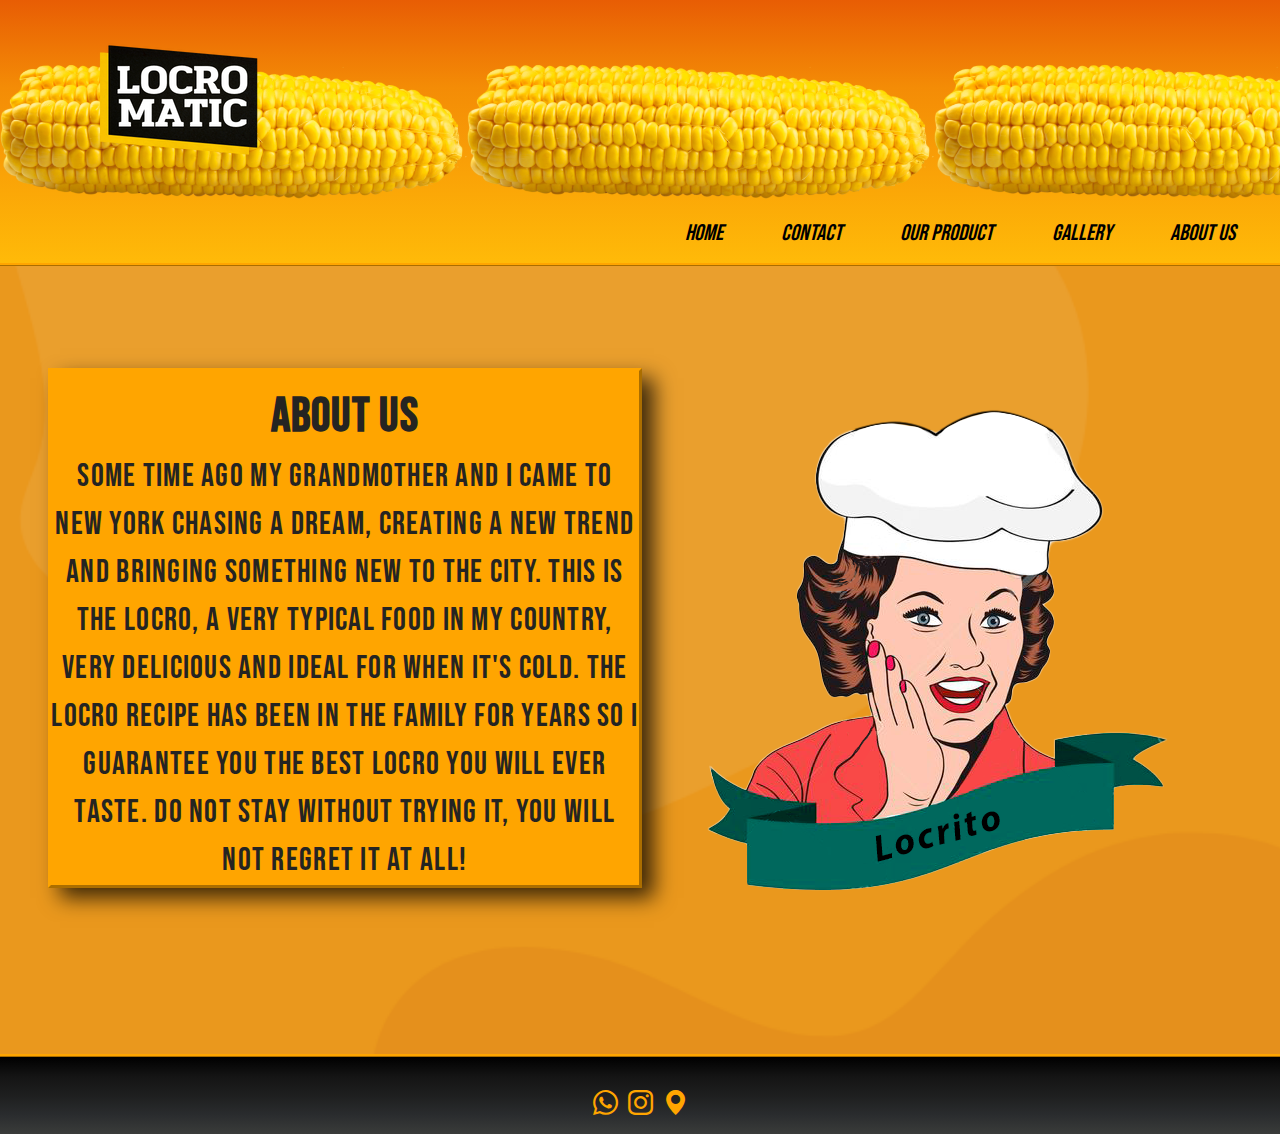
==== commit d9768a7b: "detalles finales para entrega de proyecto final" ====
--- a/pages/aboutus.html
+++ b/pages/aboutus.html
@@ -6,11 +6,12 @@
         <meta name="viewport" content="width=device-width, initial-scale=1.0">
         <meta name="keywords" content="locro, sobre nosotros, information about us, datos, locrito, comida caliente, maiz, choclo, argentina, sabroso, hot food, corn, tasty">
         <meta name="description" content="LocroMatic brief overview about the history of the project and some information about how we got here.">
-        <link rel="shortcut icon" href="../assets/abuelita icon.png" />
+        <link rel="shortcut icon" href="../assets/abuelitaicon.png" />
         <link rel="stylesheet" href="../styles/estilos.css">
         <link rel="preconnect" href="https://fonts.googleapis.com">
         <link rel="preconnect" href="https://fonts.gstatic.com" crossorigin>
         <link href="https://fonts.googleapis.com/css2?family=Bebas+Neue&family=Roboto+Condensed:wght@300&display=swap" rel="stylesheet"> 
+        <link rel="stylesheet" href="https://cdnjs.cloudflare.com/ajax/libs/animate.css/4.1.1/animate.min.css">
         <link href="https://cdn.jsdelivr.net/npm/bootstrap@5.2.0-beta1/dist/css/bootstrap.min.css" rel="stylesheet" integrity="sha384-0evHe/X+R7YkIZDRvuzKMRqM+OrBnVFBL6DOitfPri4tjfHxaWutUpFmBp4vmVor" crossorigin="anonymous">
         <link rel="stylesheet" href="https://cdn.jsdelivr.net/npm/bootstrap-icons@1.8.3/font/bootstrap-icons.css">
         <title>LocroMatic About | Hot Food</title>
@@ -18,7 +19,7 @@
     <body class="bodyPages">
         <header class="header container-fluid">
             <div class="row d-flex justify-content-around align-items-start rowHeader">
-                <img src="../assets/LOGO.png" alt="logo de la marca" class="col-auto">
+                <img src="../assets/LOGO.png" alt="brand logo" class="col-auto" title="Logo">
                 <nav class="col nav mt-2">
                     <ul class="header__listaDeNavegacion">
                         <li><a href="../index.html">Home</a></li>
@@ -26,6 +27,7 @@
                         <li><a href="./product.html">Our product</a></li>
                         <li><a href="./gallery.html">Gallery</a></li>
                         <li><a href="./aboutus.html">About us</a></li>
+                    </ul>
                 </nav>
             </div>
         </header>
@@ -38,13 +40,13 @@
                     </p>    
                 </div>
                 <div class="mainContent__img col-sm-12 col-md-6 col-lg-6">
-                    <img src="../assets/abuela cocinera1-Recuperado copia.png" alt="pot of locro" title="Tasty locrito with chorizo" />
+                    <img src="../assets/abuela-cocinera1-Recuperado copia.png" alt="granny with chef's hat saying the word Locrito" title="Locrito's grandma" class="animate__animated animate__backInLeft" />
                 </div>
             </div> 
         </section> 
         <footer class="footer">
             <a href="https://web.whatsapp.com/" target="_blank"><i class="bi bi-whatsapp"></i></a>
-            <a href="https://www.instagram.com/" target="_blank"><i class="bi bi-instagram"></i></a>
+            <a href="https://www.instagram.com/locromatic/" target="_blank"><i class="bi bi-instagram"></i></a>
             <a href="https://www.google.com.ar/maps/place/Columbus+Cir,+New+York,+NY,+EE.+UU./@40.767848,-73.9837106,17z/data=!3m1!4b1!4m5!3m4!1s0x89c258f63c9804b5:0xacca5e3d4112d7eb!8m2!3d40.767848!4d-73.9815219" target="_blank"><i class="bi bi-geo-alt-fill"></i></a>
         </footer>
         <script src="https://cdn.jsdelivr.net/npm/bootstrap@5.2.0-beta1/dist/js/bootstrap.bundle.min.js" integrity="sha384-pprn3073KE6tl6bjs2QrFaJGz5/SUsLqktiwsUTF55Jfv3qYSDhgCecCxMW52nD2" crossorigin="anonymous"></script>         
--- a/styles/estilos.css
+++ b/styles/estilos.css
@@ -5,7 +5,7 @@
 }
 
 body {
-  background-image: url("https://img.freepik.com/foto-gratis/hojas-papel-color-naranja_23-2148320424.jpg?w=1060");
+  background-image: url(../assets/background.png);
   background-color: #D6B718;
   background-repeat: no-repeat;
   background-size: cover;
@@ -48,7 +48,7 @@
   text-decoration: none;
   color: black;
   font-family: "Bebas Neue", cursive;
-  font-size: 1.2em;
+  font-size: 1.4em;
   transition: 0.6s;
   width: 100%;
   color: #000;
@@ -104,16 +104,17 @@
   padding: 1rem;
   width: 80%;
 }
-.mainIndex .indexImg {
-  height: 50rem;
-  margin-top: 4rem;
+
+.mainIndex2 .indexImg {
+  height: 45rem;
+  margin-top: 1rem;
   margin-bottom: 1rem;
   display: flex;
   justify-content: center;
   align-items: center;
   overflow: hidden;
 }
-.mainIndex .indexImg .locrito {
+.mainIndex2 .indexImg .locrito {
   -webkit-animation-name: locrardo;
           animation-name: locrardo;
   -webkit-animation-duration: 5s;
@@ -141,15 +142,11 @@
     transform: rotate(-20deg);
   }
 }
-.mainIndex .indexPubli {
-  width: 100%;
-  display: flex;
-  justify-content: space-around;
-  flex-direction: column;
-  align-items: center;
-  font-style: italic;
-  font-weight: bolder;
-  font-family: "Roboto Condensed", sans-serif;
+.mainIndex2 .indexPubli {
+  width: 100%;
+  display: flex;
+  justify-content: center;
+  align-items: center;
 }
 
 .mainContentContact {
@@ -158,6 +155,7 @@
   flex-wrap: wrap;
   justify-content: space-around;
   align-items: center;
+  padding: 15px;
 }
 .mainContentContact .mainContentContact__contenido1 h3 {
   width: 100%;
@@ -169,6 +167,7 @@
   letter-spacing: 3.5px;
   background-color: #252422;
   color: #ffa500;
+  font-style: oblique;
 }
 .mainContentContact .mainContentContact__contenido1 .mainContentContact__aside {
   width: 100%;
@@ -192,19 +191,22 @@
 }
 .mainContentContact .mainContentContact__contenido1 .mainContentContact__aside .ifr {
   width: 100%;
-}
-.mainContentContact .mainContentContact__contenido2 form {
-  margin-top: 6rem;
-  border: ridge #ffa500;
-  padding: 15px;
+  margin-top: 1rem;
+}
+.mainContentContact .mainContentContact__form {
+  padding: 20px;
   line-height: 1.2;
-  font-weight: bolder;
   font-style: oblique;
+  border: solid #ffa500;
   box-shadow: 10px 10px 30px -5px rgba(0, 0, 0, 0.75);
   -webkit-box-shadow: 10px 10px 30px -5px rgba(0, 0, 0, 0.75);
   -moz-box-shadow: 10px 10px 30px -5px rgba(0, 0, 0, 0.75);
 }
-.mainContentContact .mainContentContact__contenido2 h3 {
+.mainContentContact .mainContentContact__form form .formSelection {
+  display: flex;
+  flex-direction: column;
+}
+.mainContentContact .mainContentContact__form h3 {
   display: flex;
   justify-content: center;
   border: double black;
@@ -215,6 +217,14 @@
   color: #ffa500;
 }
 
+@media screen and (max-width: 445px) {
+  .mainContentContact__form .terms div {
+    display: flex;
+    justify-content: center;
+    align-items: center;
+    gap: 5px;
+  }
+}
 @media screen and (max-width: 648px) {
   .mainContentContact {
     width: 100%;
@@ -222,7 +232,6 @@
     flex-wrap: wrap;
     flex-direction: column;
   }
-
   .mainContentContact__contenido1 {
     display: flex;
     flex-direction: column;
@@ -230,34 +239,24 @@
     width: 100%;
     font-size: 0.8rem;
   }
-
   .mainContentContact__aside {
     display: flex;
     flex-wrap: wrap;
     width: 100%;
   }
-
   .mainContentContact__aside p {
     width: 100%;
   }
-
   .mainContentContact__aside .ifr {
     width: 100%;
   }
-
-  .mainContentContact__contenido2 {
-    display: flex;
-    flex-direction: column;
-    flex-wrap: wrap;
-    width: 100%;
-  }
-
-  .mainContentContact__contenido2 form {
-    width: 100%;
-  }
-
-  .mainContentContact__contenido2 form textarea {
-    width: 100%;
+  .mainContentContact__form {
+    font-size: 0.9rem;
+  }
+}
+@media screen and (max-width: 1041px) {
+  .mainContentContact__form {
+    margin-top: 2rem;
   }
 }
 .productContainer {
@@ -272,6 +271,7 @@
   display: flex;
   justify-content: center;
   letter-spacing: 5px;
+  text-align: center;
   width: 100%;
   text-shadow: 0.5px 0.5px 1px black;
   margin-top: 3rem;
@@ -279,76 +279,31 @@
 }
 .productContainer .mainSectionProduct .varieties {
   display: flex;
-  width: 100%;
-  flex-wrap: wrap;
-  padding-left: 2rem;
+  justify-content: center;
+  width: 100%;
   margin: 1rem;
-}
-.productContainer .mainSectionProduct .varieties h4 {
-  display: flex;
-  justify-content: center;
-  font-size: 1rem;
-  border: outset 0 #ffa500;
-  border-radius: 40px;
-  padding: 0.6rem;
-  margin: 2rem;
-  width: 15rem;
-  transition: 0.5s;
-  box-shadow: 10px 10px 5px 0px rgba(0, 0, 0, 0.75);
-  -webkit-box-shadow: 10px 10px 5px 0px rgba(0, 0, 0, 0.75);
-  -moz-box-shadow: 10px 10px 5px 0px rgba(0, 0, 0, 0.75);
-}
-.productContainer .mainSectionProduct .varieties h4:hover {
-  background-color: #252422;
-  color: #ffa500;
-}
-.productContainer .mainSectionProduct .varieties ol, .productContainer .mainSectionProduct .varieties ul {
-  list-style: none;
-  font-style: oblique;
-  line-height: 2;
-}
-.productContainer .mainSectionProduct .varieties .listaCarne {
-  display: flex;
-  flex-direction: column;
-  align-items: center;
-}
-.productContainer .mainSectionProduct .varieties #conCarne {
-  display: flex;
-  flex-wrap: wrap;
-  justify-content: center;
-  padding: 1rem;
-  margin-top: 2rem;
-  gap: 15px;
-}
-.productContainer .mainSectionProduct .varieties #conCarne ul {
-  text-align: center;
-}
-.productContainer .mainSectionProduct .varieties .listaSinCarne {
-  display: flex;
-  flex-direction: column;
-  align-items: center;
-}
-.productContainer .mainSectionProduct .varieties #sinCarne {
-  display: flex;
-  flex-direction: column;
-  align-items: center;
-  padding: 1rem;
-  margin-top: 2rem;
-}
-.productContainer .mainSectionProduct .varieties #trigo,
-.productContainer .mainSectionProduct .varieties #maiz,
-.productContainer .mainSectionProduct .varieties #porotos {
-  padding: 2px;
-  text-transform: capitalize;
-  font-weight: bolder;
-  display: flex;
-  align-items: center;
+  gap: 20px;
+}
+.productContainer .mainSectionProduct .varieties .cards {
+  background-color: #000;
+  color: #ffa500;
+  padding: 10px;
+}
+.productContainer .mainSectionProduct .varieties .cards .card-body {
+  display: flex;
+  justify-content: space-evenly;
+  align-items: center;
+  text-align: center;
+  line-height: 1.8;
+}
+.productContainer .mainSectionProduct .varieties .cards .card-body .card-title {
+  text-align: center;
+  font-style: italic;
 }
 .productContainer .mainSectionProduct2 {
   display: flex;
   justify-content: center;
   align-items: center;
-  border-top: ridge #ffa500;
   padding: 1.5rem;
   margin: 1rem;
   gap: 5px;
@@ -362,6 +317,11 @@
   text-shadow: 0.5px 0.5px 1px black;
 }
 
+@media screen and (max-width: 865px) {
+  .card-body {
+    flex-direction: column;
+  }
+}
 .mainSectionGallery__title {
   letter-spacing: 5px;
   display: flex;
@@ -400,9 +360,8 @@
   padding-top: 10px;
 }
 .mainSection .mainContent .mainContent__img {
-  padding: 1rem;
-  width: 100%;
-  height: auto;
+  padding-top: 4rem;
+  width: 100%;
   display: flex;
   justify-content: center;
   overflow: hidden;
